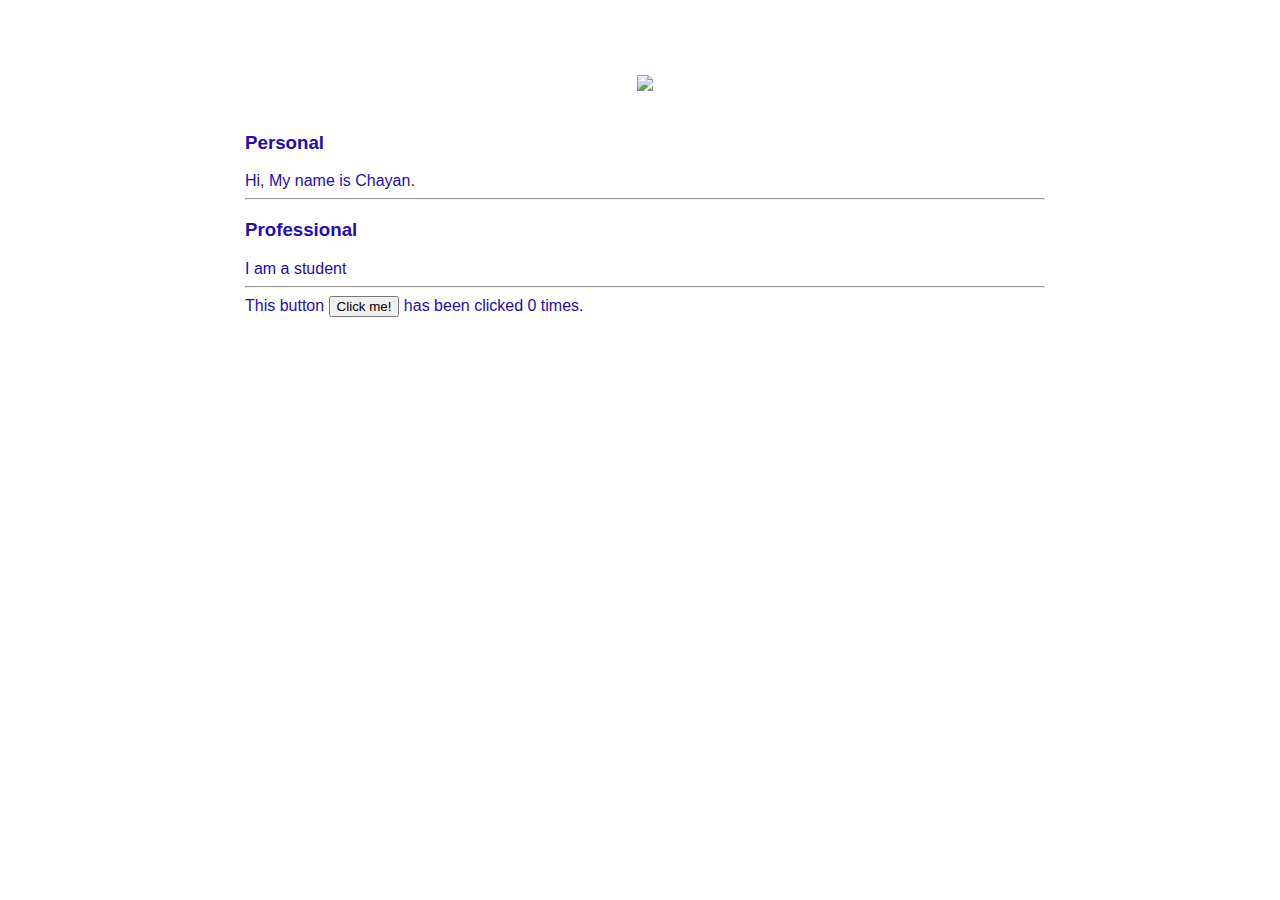
==== ui/index.html @ 828a94d3 "[imad-console] Updates ui/index.html" ====
<!doctype html>
<html>
    <head>
        <link href="/ui/style.css" rel="stylesheet" />
    </head>
    <body>
        <div class="container">
        <div class="center">
    <img id="madi" src="https://pbs.twimg.com/profile_images/657949107122630656/e20ZF9fr.jpg" class="img-medium"/>
        </div>
       
        <br>
        <h3>Personal</h3>
        <div>
            Hi, My name is Chayan.
        </div>
        <hr/>
        <h3>Professional</h3>
        <div>I am a student</div>
        <hr/>
        <div class="footer">
            This button <button id="counter"> Click me! </button> has been clicked <span id="count"> 0 </span> times.
        </div>
    
       
</div>  
             <script>
                 
             </script>
        <script type="text/javascript" src="/ui/main.js">
        </script>
    </body>
</html>
---- ui/style.css ----
body {
    font-family: sans-serif;
    background-color: white;
    margin-top: 75px;
}

.center {
    text-align: center;
}

.text-big {
    font-size: 300%;
}

.bold {
    font-weight: bold;
}

.img-medium {
    height: 200px;
}

                    .container {
                        max-width: 800px;
                        margin: 0 auto;
                        color: #260bb1;
                        font-family: sans-serif;
                       
                        padding-left: 20px;
                        padding-right: 10px;
}
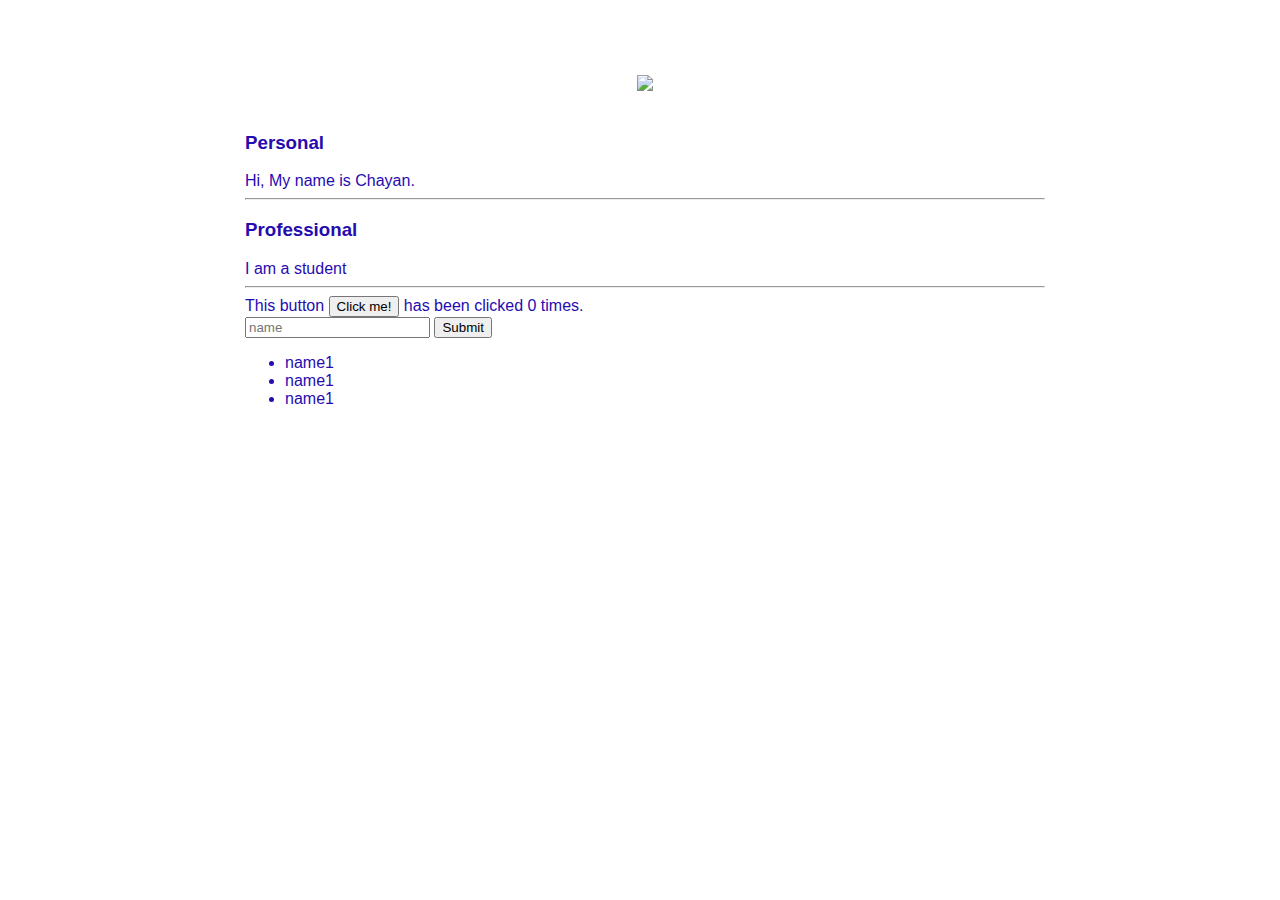
==== commit a1f1e1a6: "[imad-console] Updates ui/index.html" ====
--- a/ui/index.html
+++ b/ui/index.html
@@ -20,6 +20,15 @@
         <hr/>
         <div class="footer">
             This button <button id="counter"> Click me! </button> has been clicked <span id="count"> 0 </span> times.
+            <br/>
+            <input type="text" id="name" placeholder="name"></input>
+            <input type="submit" value="Submit"></input>
+            <ul>
+                <li>name1</li>
+                 <li>name1</li>
+                  <li>name1</li>
+            </ul>
+            
         </div>
     
        
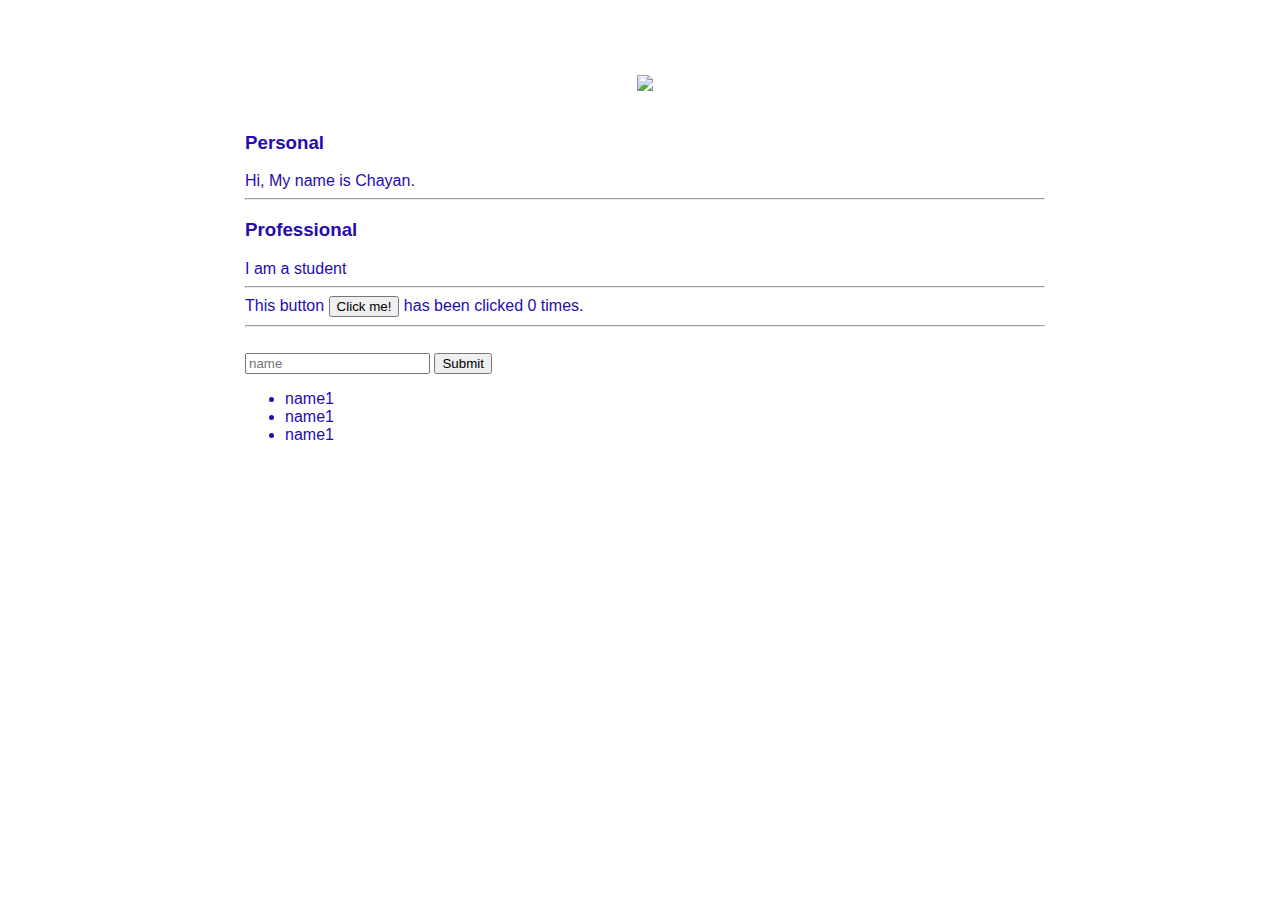
==== commit d84af71a: "[imad-console] Updates ui/index.html" ====
--- a/ui/index.html
+++ b/ui/index.html
@@ -20,6 +20,7 @@
         <hr/>
         <div class="footer">
             This button <button id="counter"> Click me! </button> has been clicked <span id="count"> 0 </span> times.
+            <hr/>
             <br/>
             <input type="text" id="name" placeholder="name"></input>
             <input type="submit" value="Submit"></input>
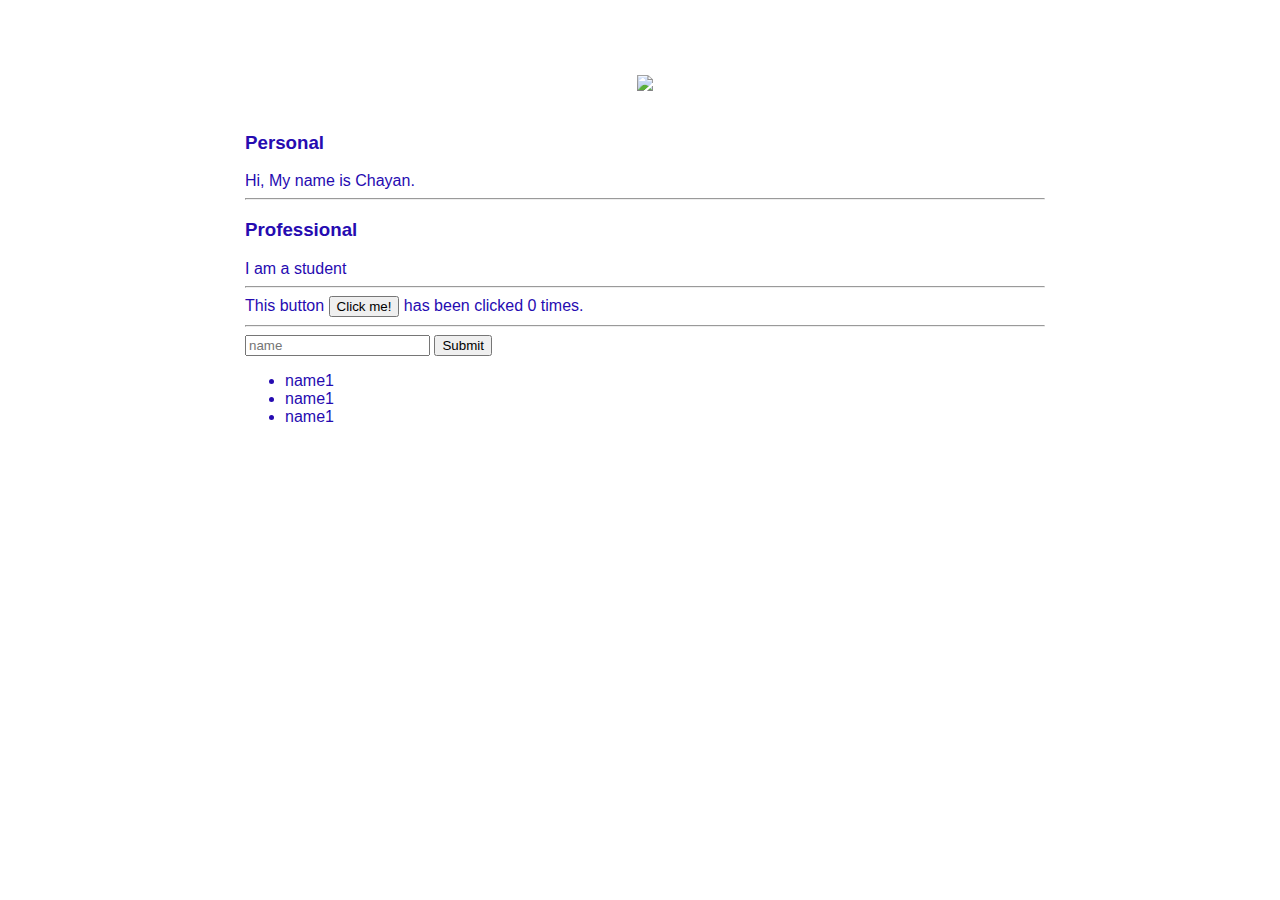
==== commit 64047671: "[imad-console] Updates ui/index.html" ====
--- a/ui/index.html
+++ b/ui/index.html
@@ -21,7 +21,7 @@
         <div class="footer">
             This button <button id="counter"> Click me! </button> has been clicked <span id="count"> 0 </span> times.
             <hr/>
-            <br/>
+            
             <input type="text" id="name" placeholder="name"></input>
             <input type="submit" value="Submit"></input>
             <ul>
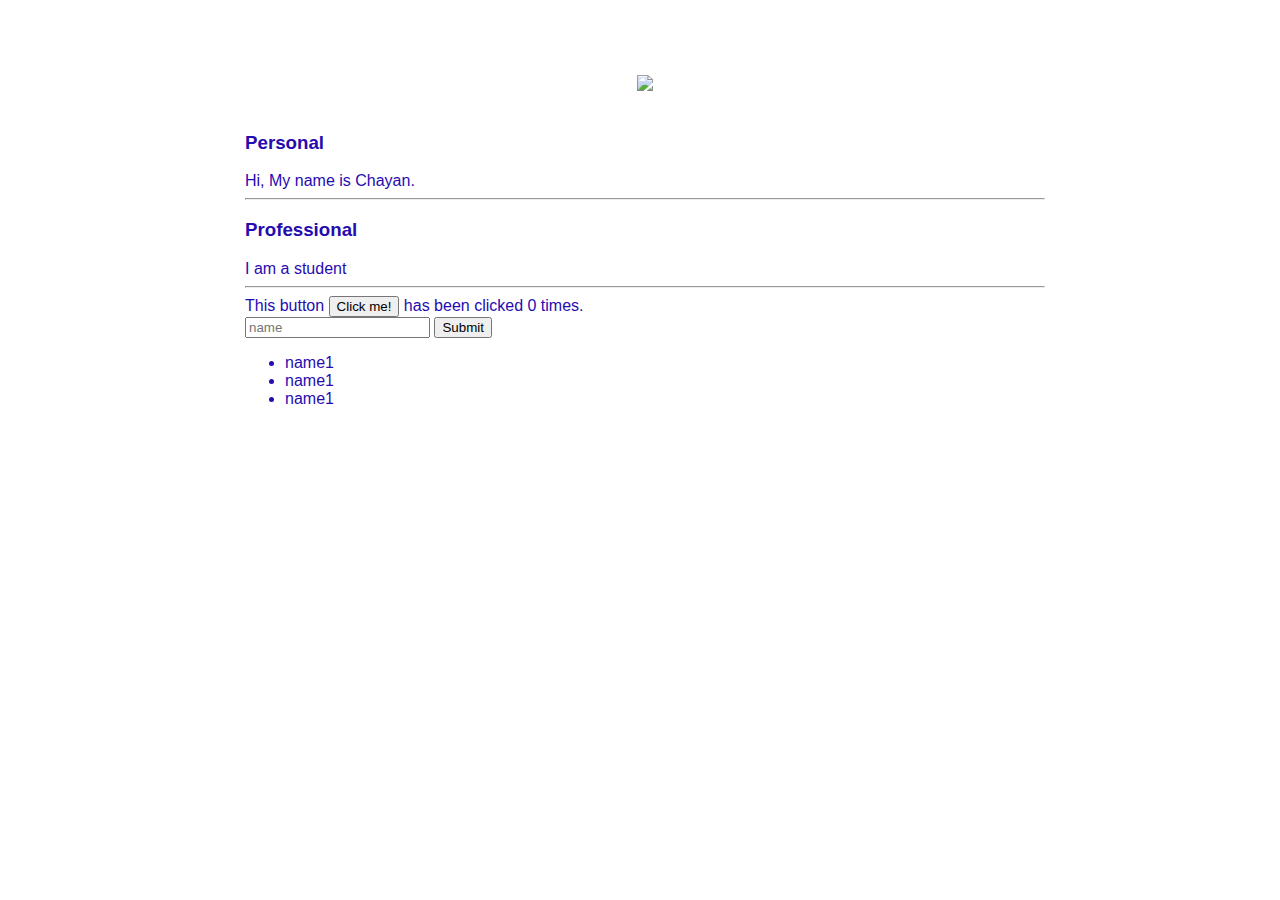
==== commit 12760127: "[imad-console] Updates ui/index.html" ====
--- a/ui/index.html
+++ b/ui/index.html
@@ -20,8 +20,7 @@
         <hr/>
         <div class="footer">
             This button <button id="counter"> Click me! </button> has been clicked <span id="count"> 0 </span> times.
-            <hr/>
-            
+            <br/>
             <input type="text" id="name" placeholder="name"></input>
             <input type="submit" value="Submit"></input>
             <ul>
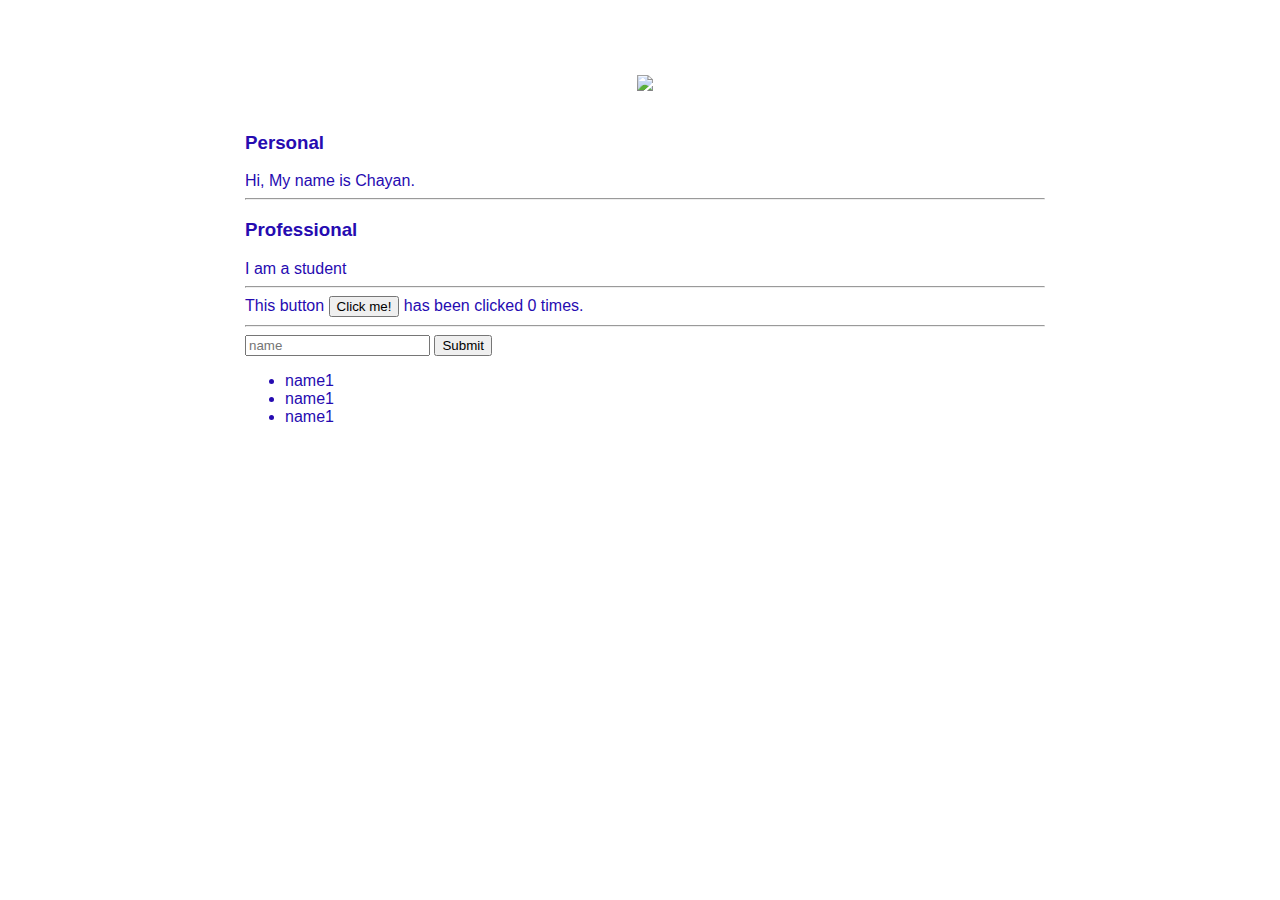
==== commit 04c6f5f1: "[imad-console] Updates ui/index.html" ====
--- a/ui/index.html
+++ b/ui/index.html
@@ -20,7 +20,7 @@
         <hr/>
         <div class="footer">
             This button <button id="counter"> Click me! </button> has been clicked <span id="count"> 0 </span> times.
-            <br/>
+            <hr/>
             <input type="text" id="name" placeholder="name"></input>
             <input type="submit" value="Submit"></input>
             <ul>
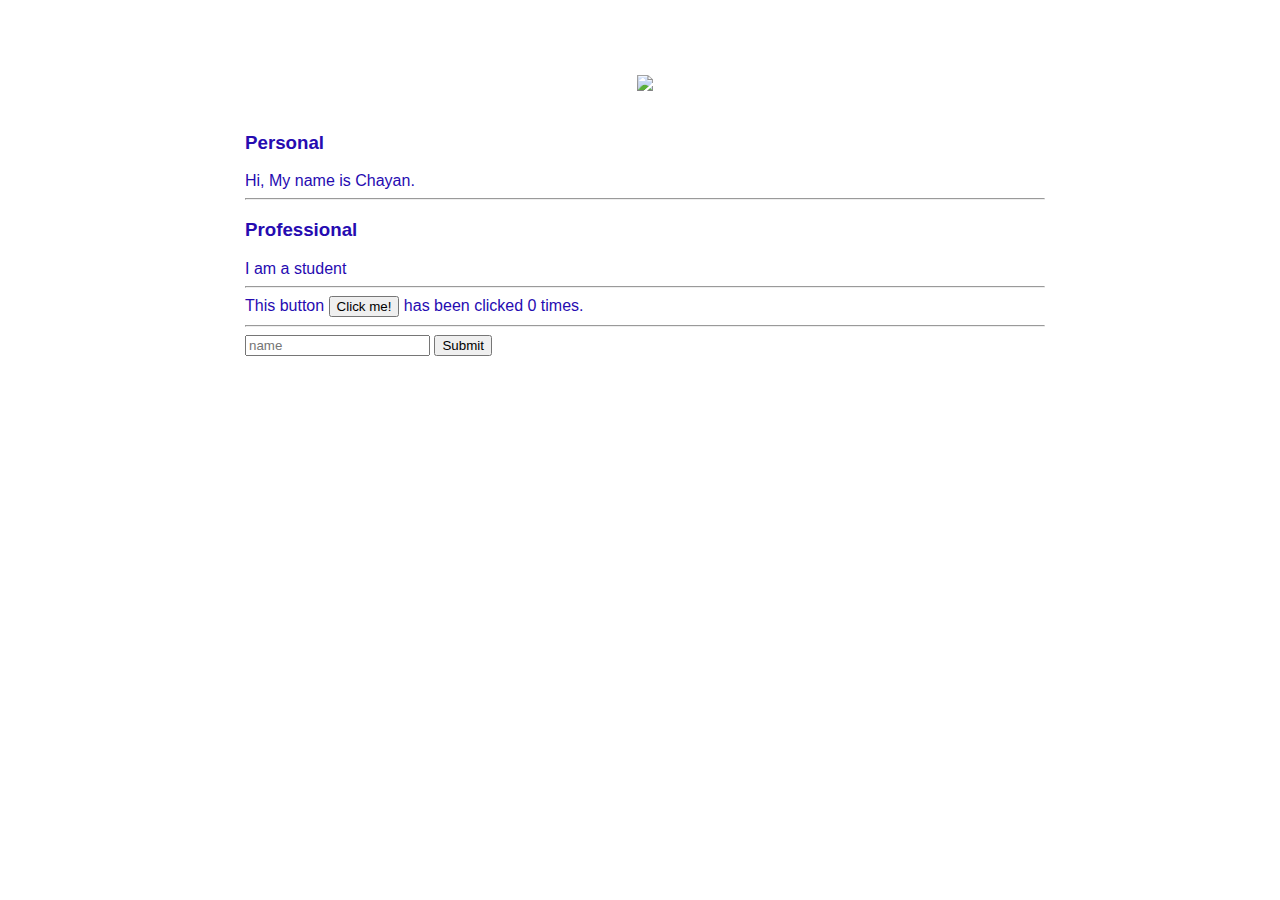
==== commit f813eafa: "[imad-console] Updates ui/index.html" ====
--- a/ui/index.html
+++ b/ui/index.html
@@ -22,11 +22,9 @@
             This button <button id="counter"> Click me! </button> has been clicked <span id="count"> 0 </span> times.
             <hr/>
             <input type="text" id="name" placeholder="name"></input>
-            <input type="submit" value="Submit"></input>
-            <ul>
-                <li>name1</li>
-                 <li>name1</li>
-                  <li>name1</li>
+            <input type="submit" value="Submit" id="submit_btn"></input>
+            <ul id="namelist">
+              
             </ul>
             
         </div>
